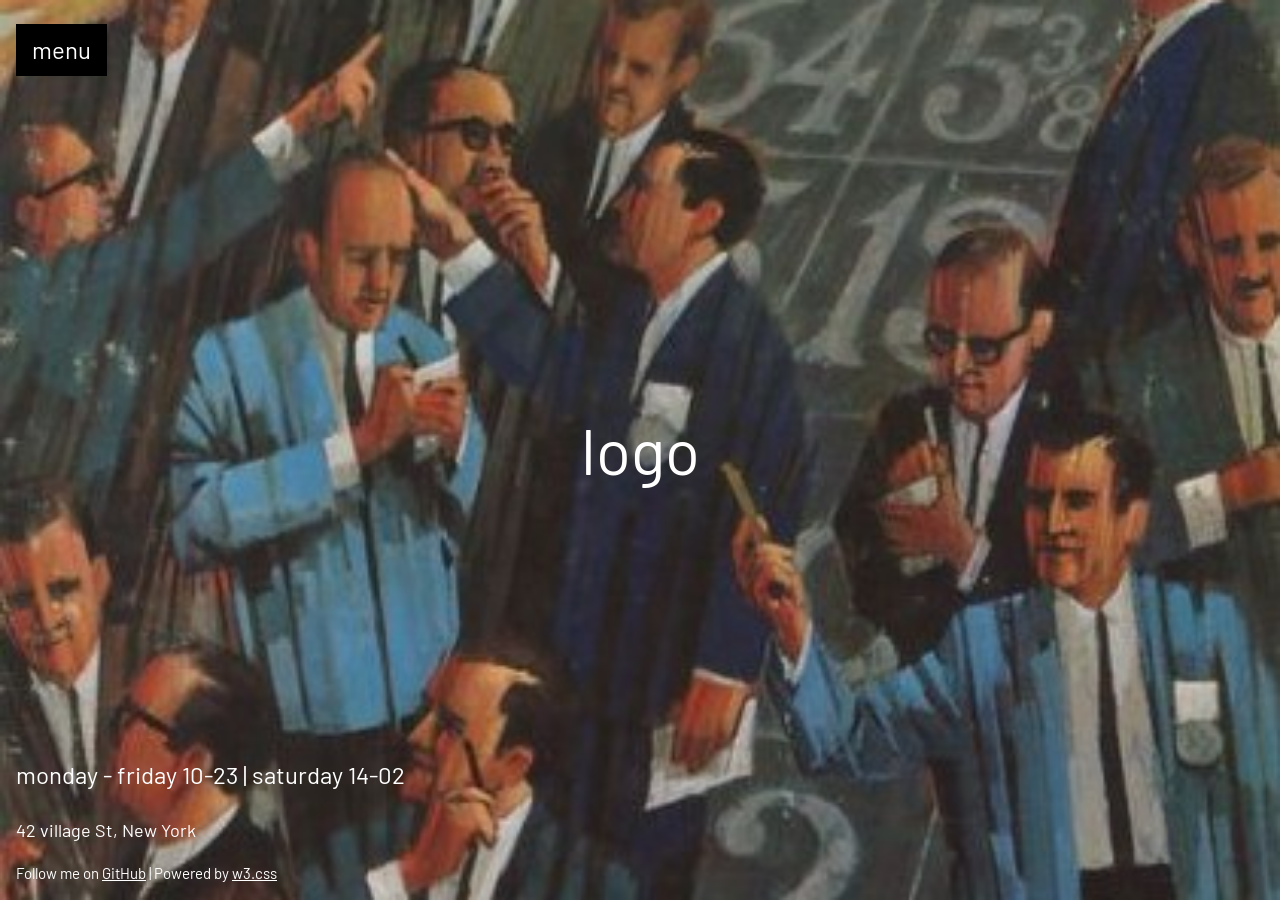
==== BrokerBotCloud/templates/gamewait.html @ 076826a1 "Add game wait template" ====
<!DOCTYPE html>
<html>
<title>W3.CSS Template</title>
<meta charset="UTF-8">
<meta name="viewport" content="width=device-width, initial-scale=1">
<link rel="stylesheet" href="https://www.w3schools.com/w3css/4/w3.css">
<link href="https://fonts.googleapis.com/css2?family=Barlow&family=Lato&display=swap" rel="stylesheet">
<style>
    body,
    h1,
    h5 {
        font-family: "Barlow", sans-serif
    }

    body,
    html {
        height: 100%
    }

    .bgimg {
        background-image: url('images/sb.jpg');
        min-height: 100%;
        background-position: center;
        background-size: cover;
    }
</style>

<body>

    <div class="bgimg w3-display-container w3-text-white">
        <div class="w3-display-middle w3-jumbo">
            <p>logo</p>
        </div>
        <div class="w3-display-topleft w3-container w3-xlarge">
            <p><button onclick="document.getElementById('menu').style.display='block'"
                    class="w3-button w3-black">menu</button></p>
        </div>
        <div class="w3-display-bottomleft w3-container">
            <p class="w3-xlarge">monday - friday 10-23 | saturday 14-02</p>
            <p class="w3-large">42 village St, New York</p>
            <p>Follow me on <a href="https://github.com/searri" target="_blank">GitHub</a> | Powered by <a href="https://www.w3schools.com/w3css/default.asp" target="_blank">w3.css</a></p>
        </div>
    </div>

    <!-- Menu Modal -->
    <div id="menu" class="w3-modal">
        <div class="w3-modal-content w3-animate-zoom">
            <div class="w3-container w3-black w3-display-container">
                <span onclick="document.getElementById('menu').style.display='none'"
                    class="w3-button w3-display-topright w3-large">x</span>
                <h1>Starters</h1>
            </div>
            <div class="w3-container">
                <h5>Tomato Soup <b>$2.50</b></h5>
                <h5>Chicken Salad <b>$3.50</b></h5>
                <h5>Bread and Butter <b>$1.00</b></h5>
            </div>
            <div class="w3-container w3-black">
                <h1>Main Courses</h1>
            </div>
            <div class="w3-container">
                <h5>Grilled Fish and Potatoes <b>$8.50</b></h5>
                <h5>Italian Pizza <b>$5.50</b></h5>
                <h5>Veggie Pasta <b>$4.00</b></h5>
                <h5>Chicken and Potatoes <b>$6.50</b></h5>
                <h5>Deluxe Burger <b>$5.00</b></h5>
            </div>
            <div class="w3-container w3-black">
                <h1>Desserts</h1>
            </div>
            <div class="w3-container">
                <h5>Fruit Salad <b>$2.50</b></h5>
                <h5>Ice cream <b>$2.00</b></h5>
                <h5>Chocolate Cake <b>$4.00</b></h5>
                <h5>Cheese <b>$5.50</b></h5>
            </div>
        </div>
    </div>

    <!-- Contact Modal -->
    <div id="contact" class="w3-modal">
        <div class="w3-modal-content w3-animate-zoom">
            <div class="w3-container w3-black">
                <span onclick="document.getElementById('contact').style.display='none'"
                    class="w3-button w3-display-topright w3-large">x</span>
                <h1>Contact</h1>
            </div>
            <div class="w3-container">
                <p>Reserve a table, ask for today's special or just send us a message:</p>
                <form action="/action_page.php" target="_blank">
                    <p><input class="w3-input w3-padding-16 w3-border" type="text" placeholder="Name" required
                            name="Name"></p>
                    <p><input class="w3-input w3-padding-16 w3-border" type="number" placeholder="How many people"
                            required name="People"></p>
                    <p><input class="w3-input w3-padding-16 w3-border" type="datetime-local" placeholder="Date and time"
                            required name="date" value="2017-11-16T20:00"></p>
                    <p><input class="w3-input w3-padding-16 w3-border" type="text"
                            placeholder="Message \ Special requirements" required name="Message"></p>
                    <p><button class="w3-button" type="submit">SEND MESSAGE</button></p>
                </form>
            </div>
        </div>
    </div>

</body>

</html>
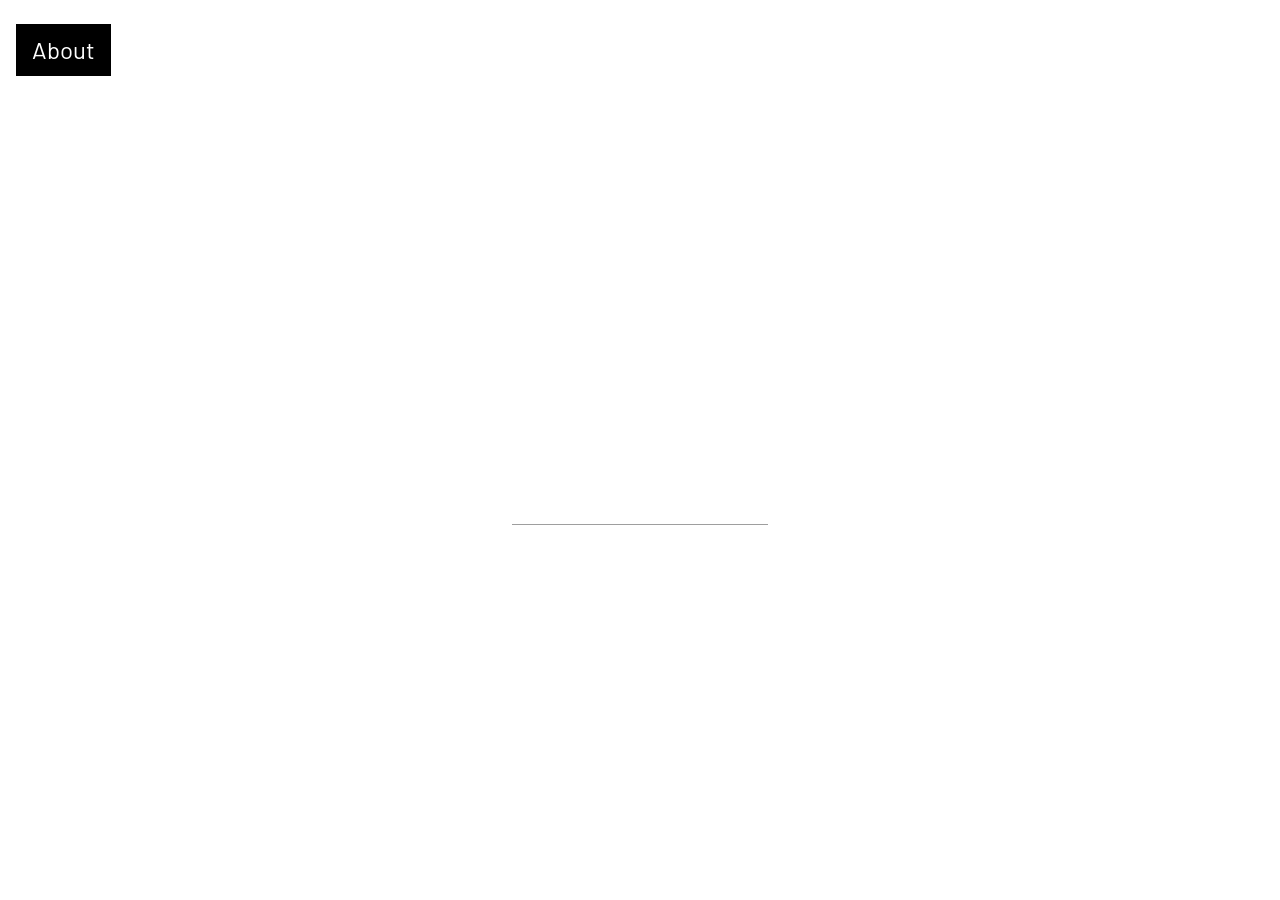
==== commit b1e386f6: "Populate 'no game' starter page" ====
--- a/BrokerBotCloud/templates/gamewait.html
+++ b/BrokerBotCloud/templates/gamewait.html
@@ -1,6 +1,6 @@
 <!DOCTYPE html>
 <html>
-<title>W3.CSS Template</title>
+<title>S&B Cloud Service</title>
 <meta charset="UTF-8">
 <meta name="viewport" content="width=device-width, initial-scale=1">
 <link rel="stylesheet" href="https://www.w3schools.com/w3css/4/w3.css">
@@ -18,7 +18,7 @@
     }
 
     .bgimg {
-        background-image: url('images/sb.jpg');
+        background-image: url("/static/sb.jpg");
         min-height: 100%;
         background-position: center;
         background-size: cover;
@@ -28,17 +28,18 @@
 <body>
 
     <div class="bgimg w3-display-container w3-text-white">
-        <div class="w3-display-middle w3-jumbo">
-            <p>logo</p>
+        <div class="w3-display-middle">
+            <h1 class="w3-jumbo w3-animate-top">NO ACTIVE CONNECTION</h1>
+            <hr class="w3-border-grey" style="margin:auto;width:40%">
+            <p class="w3-large w3-center">Start your BrokerBot to begin</p>
         </div>
         <div class="w3-display-topleft w3-container w3-xlarge">
             <p><button onclick="document.getElementById('menu').style.display='block'"
-                    class="w3-button w3-black">menu</button></p>
+                    class="w3-button w3-black">About</button></p>
         </div>
         <div class="w3-display-bottomleft w3-container">
-            <p class="w3-xlarge">monday - friday 10-23 | saturday 14-02</p>
-            <p class="w3-large">42 village St, New York</p>
-            <p>Follow me on <a href="https://github.com/searri" target="_blank">GitHub</a> | Powered by <a href="https://www.w3schools.com/w3css/default.asp" target="_blank">w3.css</a></p>
+            <p>Follow me on <a href="https://github.com/searri" target="_blank">GitHub</a> | Powered by <a
+                    href="https://www.w3schools.com/w3css/default.asp" target="_blank">w3.css</a></p>
         </div>
     </div>
 
@@ -48,56 +49,10 @@
             <div class="w3-container w3-black w3-display-container">
                 <span onclick="document.getElementById('menu').style.display='none'"
                     class="w3-button w3-display-topright w3-large">x</span>
-                <h1>Starters</h1>
+                <h1>Section Header</h1>
             </div>
             <div class="w3-container">
-                <h5>Tomato Soup <b>$2.50</b></h5>
-                <h5>Chicken Salad <b>$3.50</b></h5>
-                <h5>Bread and Butter <b>$1.00</b></h5>
-            </div>
-            <div class="w3-container w3-black">
-                <h1>Main Courses</h1>
-            </div>
-            <div class="w3-container">
-                <h5>Grilled Fish and Potatoes <b>$8.50</b></h5>
-                <h5>Italian Pizza <b>$5.50</b></h5>
-                <h5>Veggie Pasta <b>$4.00</b></h5>
-                <h5>Chicken and Potatoes <b>$6.50</b></h5>
-                <h5>Deluxe Burger <b>$5.00</b></h5>
-            </div>
-            <div class="w3-container w3-black">
-                <h1>Desserts</h1>
-            </div>
-            <div class="w3-container">
-                <h5>Fruit Salad <b>$2.50</b></h5>
-                <h5>Ice cream <b>$2.00</b></h5>
-                <h5>Chocolate Cake <b>$4.00</b></h5>
-                <h5>Cheese <b>$5.50</b></h5>
-            </div>
-        </div>
-    </div>
-
-    <!-- Contact Modal -->
-    <div id="contact" class="w3-modal">
-        <div class="w3-modal-content w3-animate-zoom">
-            <div class="w3-container w3-black">
-                <span onclick="document.getElementById('contact').style.display='none'"
-                    class="w3-button w3-display-topright w3-large">x</span>
-                <h1>Contact</h1>
-            </div>
-            <div class="w3-container">
-                <p>Reserve a table, ask for today's special or just send us a message:</p>
-                <form action="/action_page.php" target="_blank">
-                    <p><input class="w3-input w3-padding-16 w3-border" type="text" placeholder="Name" required
-                            name="Name"></p>
-                    <p><input class="w3-input w3-padding-16 w3-border" type="number" placeholder="How many people"
-                            required name="People"></p>
-                    <p><input class="w3-input w3-padding-16 w3-border" type="datetime-local" placeholder="Date and time"
-                            required name="date" value="2017-11-16T20:00"></p>
-                    <p><input class="w3-input w3-padding-16 w3-border" type="text"
-                            placeholder="Message \ Special requirements" required name="Message"></p>
-                    <p><button class="w3-button" type="submit">SEND MESSAGE</button></p>
-                </form>
+                <h5>TODO: add content here</h5>
             </div>
         </div>
     </div>
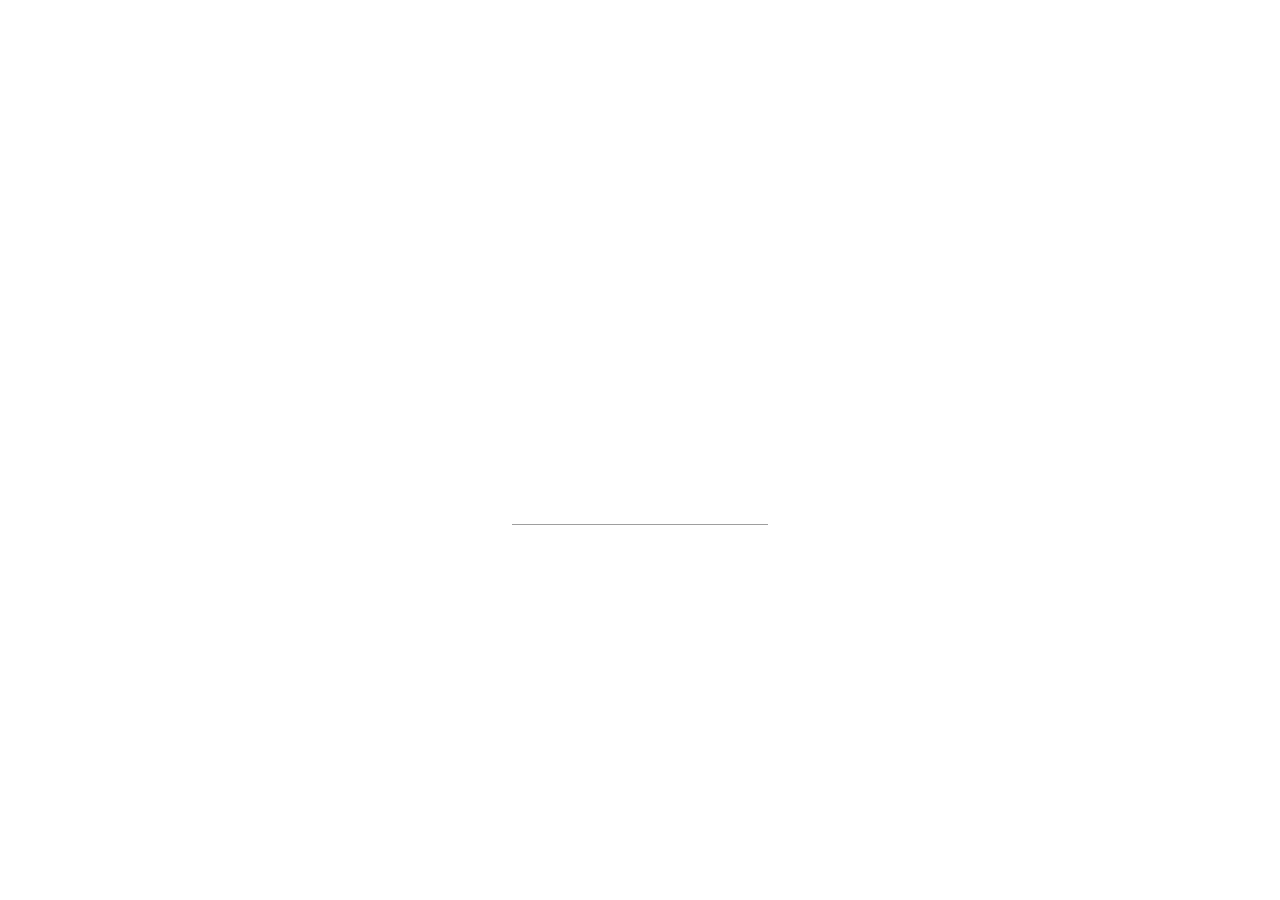
==== commit a84a79e3: "Add an alert for game end" ====
--- a/BrokerBotCloud/templates/gamewait.html
+++ b/BrokerBotCloud/templates/gamewait.html
@@ -3,8 +3,10 @@
 <title>S&B Cloud Service</title>
 <meta charset="UTF-8">
 <meta name="viewport" content="width=device-width, initial-scale=1">
+<link rel="shortcut icon" href="{{ url_for('static', filename='favicon.ico') }}">
 <link rel="stylesheet" href="https://www.w3schools.com/w3css/4/w3.css">
 <link href="https://fonts.googleapis.com/css2?family=Barlow&family=Lato&display=swap" rel="stylesheet">
+<meta http-equiv="refresh" content="10">
 <style>
     body,
     h1,
@@ -28,35 +30,18 @@
 <body>
 
     <div class="bgimg w3-display-container w3-text-white">
+
         <div class="w3-display-middle">
             <h1 class="w3-jumbo w3-animate-top">NO ACTIVE CONNECTION</h1>
             <hr class="w3-border-grey" style="margin:auto;width:40%">
             <p class="w3-large w3-center">Start your BrokerBot to begin</p>
         </div>
-        <div class="w3-display-topleft w3-container w3-xlarge">
-            <p><button onclick="document.getElementById('menu').style.display='block'"
-                    class="w3-button w3-black">About</button></p>
-        </div>
+
         <div class="w3-display-bottomleft w3-container">
             <p>Follow me on <a href="https://github.com/searri" target="_blank">GitHub</a> | Powered by <a
                     href="https://www.w3schools.com/w3css/default.asp" target="_blank">w3.css</a></p>
         </div>
     </div>
-
-    <!-- Menu Modal -->
-    <div id="menu" class="w3-modal">
-        <div class="w3-modal-content w3-animate-zoom">
-            <div class="w3-container w3-black w3-display-container">
-                <span onclick="document.getElementById('menu').style.display='none'"
-                    class="w3-button w3-display-topright w3-large">x</span>
-                <h1>Section Header</h1>
-            </div>
-            <div class="w3-container">
-                <h5>TODO: add content here</h5>
-            </div>
-        </div>
-    </div>
-
 </body>
 
 </html>
